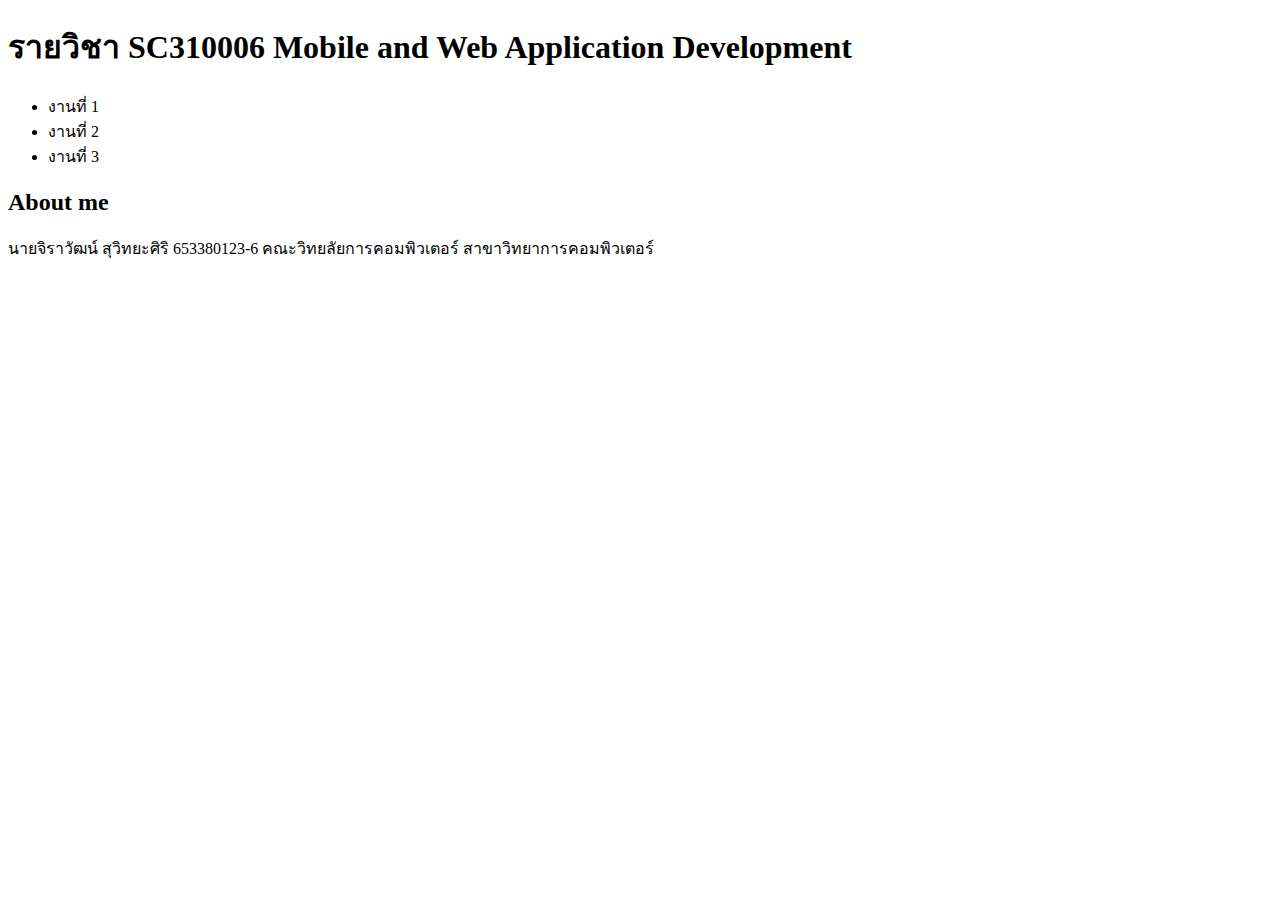
==== index.html @ 5fccf83f "Update index.html" ====
<!DOCTYPE html>
<html lang="en">
<head>
    <meta charset="UTF-8">
    <meta name="viewport" content="width=device-width, initial-scale=1.0">
    <title>Document</title>
</head>
<body>
    <header>
        <h1>รายวิชา SC310006 Mobile and Web Application Development</h1>
        <ul>
            <li>งานที่ 1</li>
            <li>งานที่ 2</li>
            <li>งานที่ 3</li>
        </ul>
        <h2>About me</h2>
        <p>นายจิราวัฒน์ สุวิทยะศิริ 653380123-6 คณะวิทยลัยการคอมพิวเตอร์ สาขาวิทยาการคอมพิวเตอร์</p>
    </header>
</body>
</html>
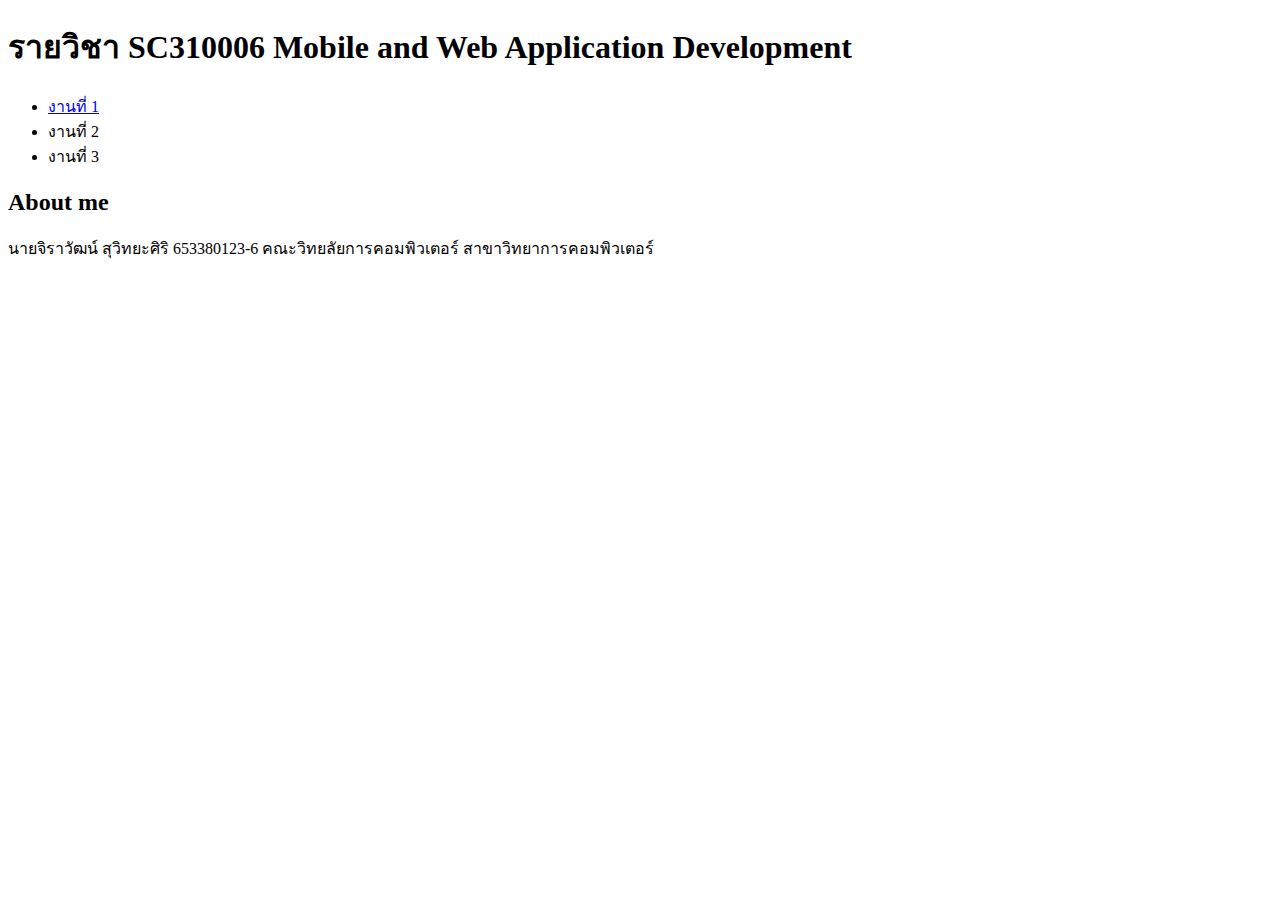
==== commit fd41b8fc: "lab1" ====
--- a/index.html
+++ b/index.html
@@ -9,7 +9,7 @@
     <header>
         <h1>รายวิชา SC310006 Mobile and Web Application Development</h1>
         <ul>
-            <li>งานที่ 1</li>
+            <li><a href="/lab1/index.html">งานที่ 1</a></li>
             <li>งานที่ 2</li>
             <li>งานที่ 3</li>
         </ul>
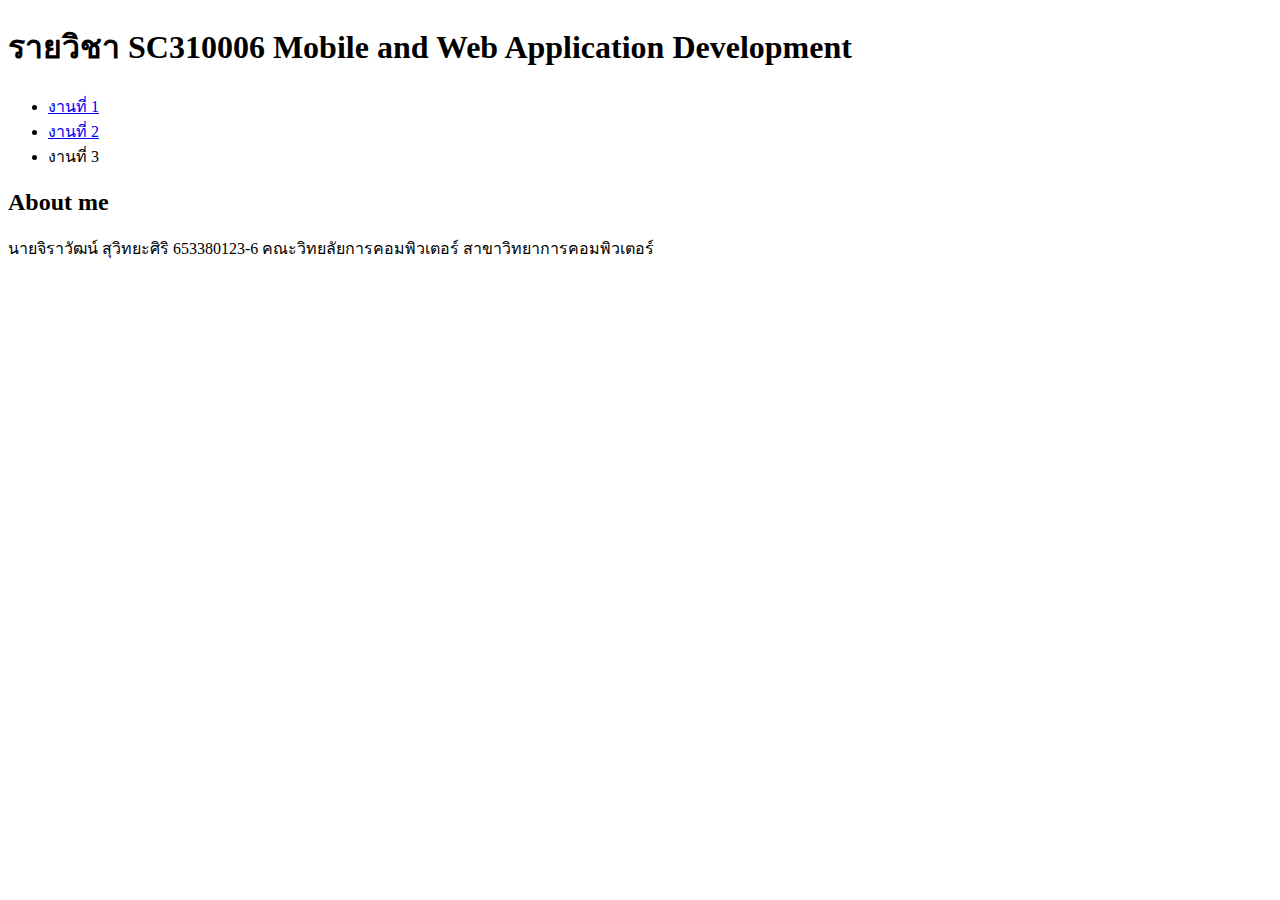
==== commit 16fbe51c: "Lab2 VueJS" ====
--- a/index.html
+++ b/index.html
@@ -9,8 +9,8 @@
     <header>
         <h1>รายวิชา SC310006 Mobile and Web Application Development</h1>
         <ul>
-            <li><a href="/lab1/index.html">งานที่ 1</a></li>
-            <li>งานที่ 2</li>
+            <li><a href="./lab1/index.html">งานที่ 1</a></li>
+            <li><a href="./lab2/index2.html">งานที่ 2</a></li>
             <li>งานที่ 3</li>
         </ul>
         <h2>About me</h2>
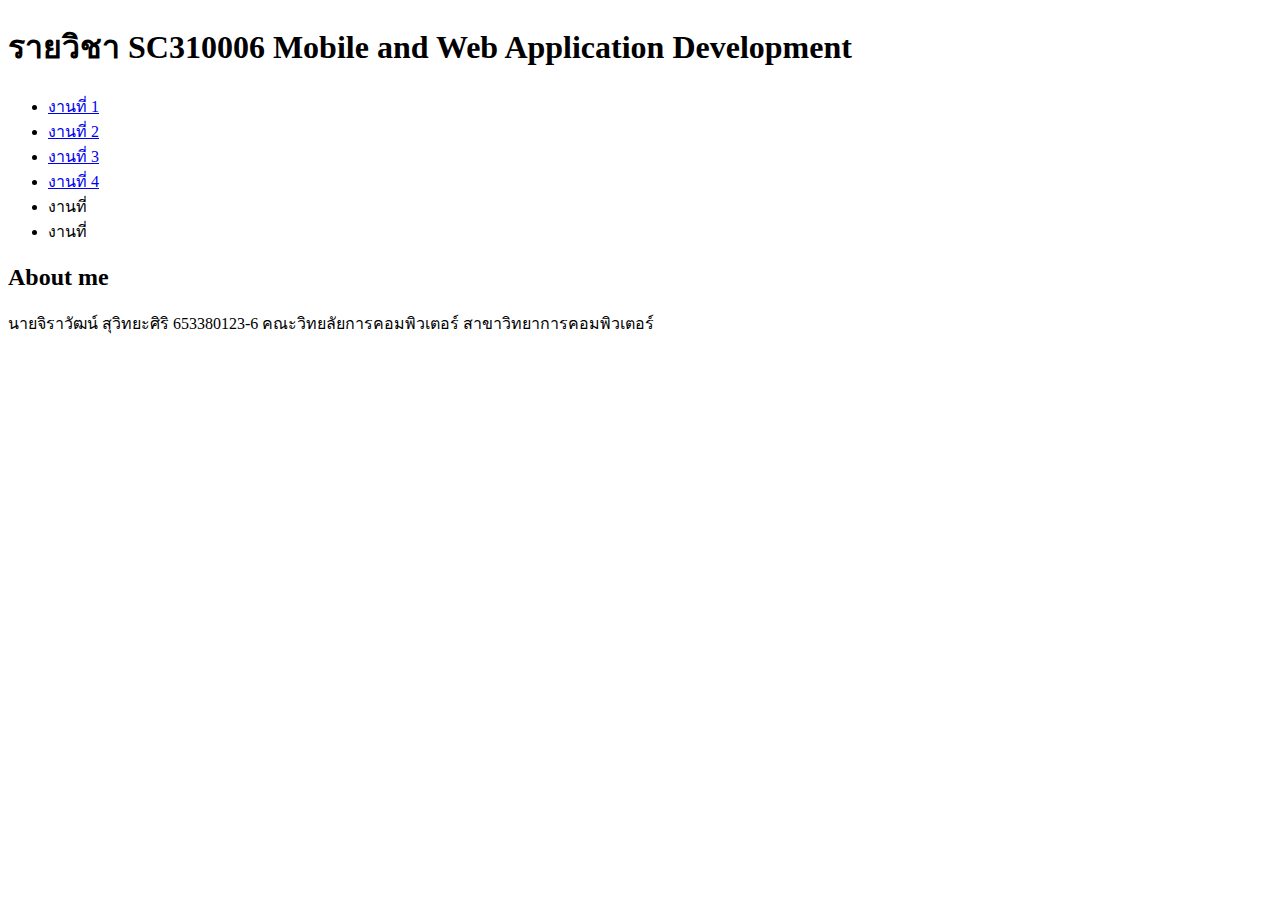
==== commit efa05bcb: "crete my firstpage" ====
--- a/index.html
+++ b/index.html
@@ -11,7 +11,10 @@
         <ul>
             <li><a href="./lab1/index.html">งานที่ 1</a></li>
             <li><a href="./lab2/index2.html">งานที่ 2</a></li>
-            <li>งานที่ 3</li>
+            <li><a href="./lab3/index3.html">งานที่ 3</a></li>
+            <li><a href="./lab4/index.html">งานที่ 4</a> </li>
+            <li><a href=""></a>งานที่ </li>
+            <li><a href=""></a>งานที่ </li>
         </ul>
         <h2>About me</h2>
         <p>นายจิราวัฒน์ สุวิทยะศิริ 653380123-6 คณะวิทยลัยการคอมพิวเตอร์ สาขาวิทยาการคอมพิวเตอร์</p>
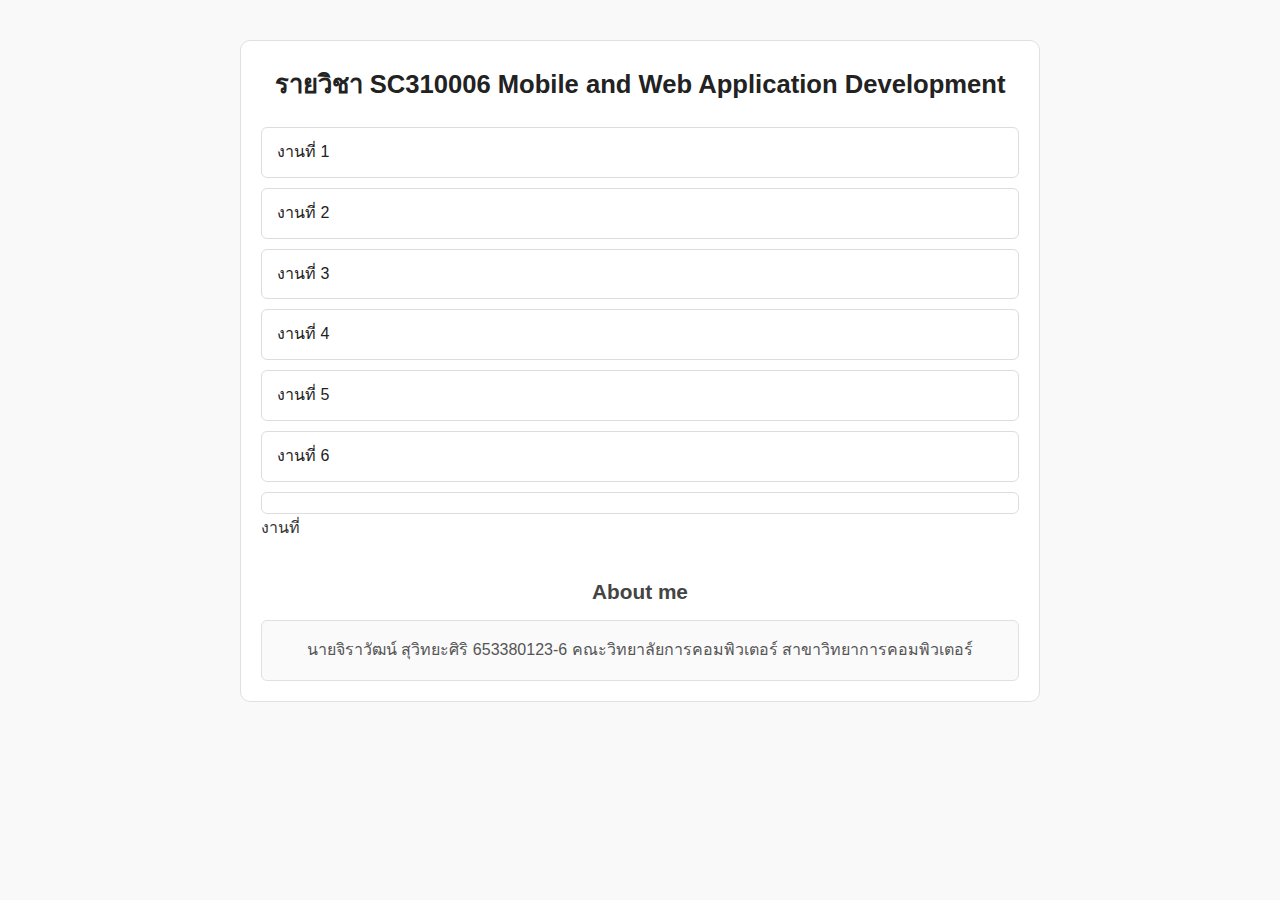
==== commit 790b054a: "lab6" ====
--- a/index.html
+++ b/index.html
@@ -1,23 +1,130 @@
 <!DOCTYPE html>
 <html lang="en">
-<head>
-    <meta charset="UTF-8">
-    <meta name="viewport" content="width=device-width, initial-scale=1.0">
+  <head>
+    <meta charset="UTF-8" />
+    <meta name="viewport" content="width=device-width, initial-scale=1.0" />
     <title>Document</title>
-</head>
-<body>
+    <style>
+      /* รีเซ็ตค่าเริ่มต้น */
+      * {
+        margin: 0;
+        padding: 0;
+        box-sizing: border-box;
+      }
+
+      /* ฟอนต์และพื้นหลัง */
+      body {
+        font-family: "Arial", sans-serif;
+        background-color: #f9f9f9;
+        color: #333;
+        line-height: 1.8;
+        padding: 40px 20px;
+      }
+
+      /* ส่วน Header */
+      header {
+        max-width: 800px;
+        margin: auto;
+        padding: 20px;
+        border: 1px solid #e0e0e0;
+        border-radius: 10px;
+        background-color: #fff;
+      }
+
+      /* ชื่อวิชา */
+      header h1 {
+        font-size: 1.6rem;
+        margin-bottom: 20px;
+        text-align: center;
+        color: #222;
+      }
+
+      /* ลิสต์งาน */
+      ul {
+        list-style-type: none;
+        padding: 0;
+        margin: 20px 0;
+      }
+
+      /* ลิงก์งาน */
+      ul li {
+        margin-bottom: 10px;
+      }
+
+      ul li a {
+        text-decoration: none;
+        color: #222;
+        padding: 10px 15px;
+        display: block;
+        border: 1px solid #ddd;
+        border-radius: 6px;
+        transition: background 0.3s ease, color 0.3s ease;
+      }
+
+      /* เอฟเฟกต์เมื่อ hover */
+      ul li a:hover {
+        background-color: #222;
+        color: #fff;
+      }
+
+      /* หัวข้อ About Me */
+      h2 {
+        font-size: 1.3rem;
+        margin-top: 30px;
+        color: #444;
+        text-align: center;
+      }
+
+      /* ข้อมูลส่วนตัว */
+      p {
+        margin-top: 10px;
+        padding: 15px;
+        text-align: center;
+        background-color: #fafafa;
+        border: 1px solid #e0e0e0;
+        border-radius: 6px;
+        color: #555;
+        font-size: 1rem;
+      }
+
+      /* ทำให้ Responsive */
+      @media (max-width: 600px) {
+        body {
+          padding: 20px 10px;
+        }
+
+        header h1 {
+          font-size: 1.4rem;
+        }
+
+        ul li a {
+          font-size: 0.95rem;
+          padding: 8px 12px;
+        }
+
+        p {
+          font-size: 0.9rem;
+        }
+      }
+    </style>
+  </head>
+  <body>
     <header>
-        <h1>รายวิชา SC310006 Mobile and Web Application Development</h1>
-        <ul>
-            <li><a href="./lab1/index.html">งานที่ 1</a></li>
-            <li><a href="./lab2/index2.html">งานที่ 2</a></li>
-            <li><a href="./lab3/index3.html">งานที่ 3</a></li>
-            <li><a href="./lab4/index.html">งานที่ 4</a> </li>
-            <li><a href=""></a>งานที่ </li>
-            <li><a href=""></a>งานที่ </li>
-        </ul>
-        <h2>About me</h2>
-        <p>นายจิราวัฒน์ สุวิทยะศิริ 653380123-6 คณะวิทยลัยการคอมพิวเตอร์ สาขาวิทยาการคอมพิวเตอร์</p>
+      <h1>รายวิชา SC310006 Mobile and Web Application Development</h1>
+      <ul>
+        <li><a href="./lab1/index.html">งานที่ 1</a></li>
+        <li><a href="./lab2/index2.html">งานที่ 2</a></li>
+        <li><a href="./lab3/index3.html">งานที่ 3</a></li>
+        <li><a href="./lab4/index.html">งานที่ 4</a></li>
+        <li><a href="./lab5/index.html">งานที่ 5</a></li>
+        <li><a href="./lab6/work6_vue.html">งานที่ 6</a></li>
+        <li><a href=""></a>งานที่</li>
+      </ul>
+      <h2>About me</h2>
+      <p>
+        นายจิราวัฒน์ สุวิทยะศิริ 653380123-6 คณะวิทยาลัยการคอมพิวเตอร์
+        สาขาวิทยาการคอมพิวเตอร์
+      </p>
     </header>
-</body>
+  </body>
 </html>
